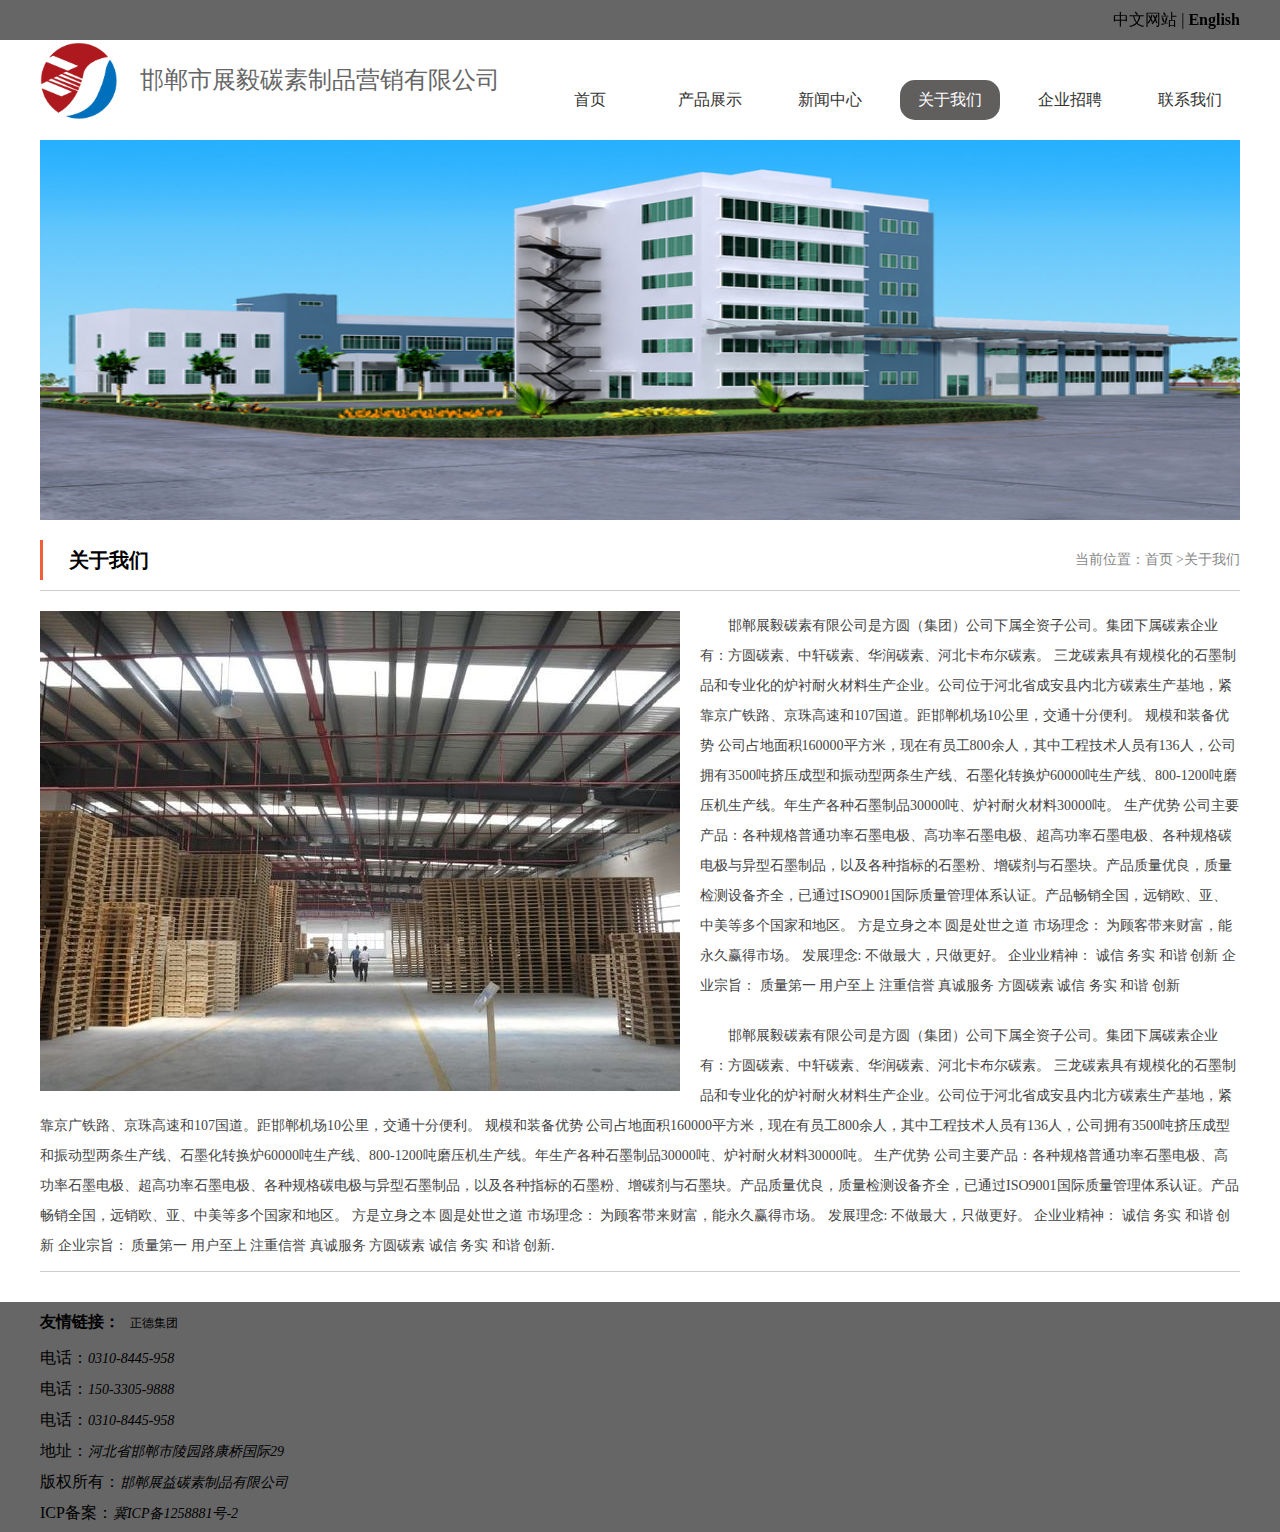
==== code/about.html @ 2c911a8d "" ====
<!doctype html>
<html lang="en">
<head>
    <meta charset="UTF-8">
    <meta name="viewport"
          content="width=device-width, user-scalable=no, initial-scale=1.0, maximum-scale=1.0, minimum-scale=1.0">
    <meta http-equiv="X-UA-Compatible" content="ie=edge">
    <link rel="icon" href="../images/logo2.png">
    <!--公用样式-->
    <link rel="stylesheet" href="../css/public.css">
    <!--头部-->
    <link rel="stylesheet" href="../css/header.css">
    <!--尾部-->
    <link rel="stylesheet" href="../css/footer.css">
    <!--本页样式-->
    <link rel="stylesheet" href="../css/about.css">
    <title>关于我们</title>
</head>
<body>
<div class="box">
    <div class="header">
        <div class="header-top">
            <div class="wrap">
                <a href="../index.html"><span>中文网站</span></a> |
                <a href=""><b>English</b></a>
            </div>
        </div>
        <div class="nav wrap clearFix">
            <h1 class="logo fl">
                <a class="clearFix" href="../index.html">
                    <img class="fl" src="../images/logo2.png" alt="">
                    <!--logo-->
                    <span class="fl">
                        邯郸市展毅碳素制品营销有限公司 <br>
                    </span>
                </a>
            </h1>
            <div class="nav-nav fl">
                <ul class="clearFix">
                    <li><a href="../index.html">首页</a></li>
                    <li><a href="../code/product.html">产品展示</a></li>
                    <li><a href="../code/new.html">新闻中心</a></li>
                    <li class="active"><a href="../code/about.html">关于我们</a></li>
                    <li><a href="../code/recruit.html">企业招聘</a></li>
                    <li><a href="../code/contact.html">联系我们</a></li>
                </ul>
            </div>
        </div>
    </div>
    <div class="content wrap">
        <div class="content-top">
            <img src="../images/cf.jpg" alt="">
        </div>
        <div class="content-profile">
            <h2 class="h2">
                <span>关于我们</span>
                <i>当前位置：<a href="../index.html">首页 ></a>关于我们</i>
            </h2>
            <div class="line">
            </div>
            <div class="content-profile-content clearFix">
                <img class="fl" src="../images/1.jpg">
                <p>邯郸展毅碳素有限公司是方圆（集团）公司下属全资子公司。集团下属碳素企业有：方圆碳素、中轩碳素、华润碳素、河北卡布尔碳素。 三龙碳素具有规模化的石墨制品和专业化的炉衬耐火材料生产企业。公司位于河北省成安县内北方碳素生产基地，紧靠京广铁路、京珠高速和107国道。距邯郸机场10公里，交通十分便利。 规模和装备优势 公司占地面积160000平方米，现在有员工800余人，其中工程技术人员有136人，公司拥有3500吨挤压成型和振动型两条生产线、石墨化转换炉60000吨生产线、800-1200吨磨压机生产线。年生产各种石墨制品30000吨、炉衬耐火材料30000吨。 生产优势 公司主要产品：各种规格普通功率石墨电极、高功率石墨电极、超高功率石墨电极、各种规格碳电极与异型石墨制品，以及各种指标的石墨粉、增碳剂与石墨块。产品质量优良，质量检测设备齐全，已通过ISO9001国际质量管理体系认证。产品畅销全国，远销欧、亚、中美等多个国家和地区。 方是立身之本 圆是处世之道 市场理念： 为顾客带来财富，能永久赢得市场。 发展理念: 不做最大，只做更好。 企业业精神： 诚信 务实 和谐 创新 企业宗旨： 质量第一 用户至上 注重信誉 真诚服务 方圆碳素 诚信 务实 和谐 创新
                </p>
                <p>
                    邯郸展毅碳素有限公司是方圆（集团）公司下属全资子公司。集团下属碳素企业有：方圆碳素、中轩碳素、华润碳素、河北卡布尔碳素。 三龙碳素具有规模化的石墨制品和专业化的炉衬耐火材料生产企业。公司位于河北省成安县内北方碳素生产基地，紧靠京广铁路、京珠高速和107国道。距邯郸机场10公里，交通十分便利。 规模和装备优势 公司占地面积160000平方米，现在有员工800余人，其中工程技术人员有136人，公司拥有3500吨挤压成型和振动型两条生产线、石墨化转换炉60000吨生产线、800-1200吨磨压机生产线。年生产各种石墨制品30000吨、炉衬耐火材料30000吨。 生产优势 公司主要产品：各种规格普通功率石墨电极、高功率石墨电极、超高功率石墨电极、各种规格碳电极与异型石墨制品，以及各种指标的石墨粉、增碳剂与石墨块。产品质量优良，质量检测设备齐全，已通过ISO9001国际质量管理体系认证。产品畅销全国，远销欧、亚、中美等多个国家和地区。 方是立身之本 圆是处世之道 市场理念： 为顾客带来财富，能永久赢得市场。 发展理念: 不做最大，只做更好。 企业业精神： 诚信 务实 和谐 创新 企业宗旨： 质量第一 用户至上 注重信誉 真诚服务 方圆碳素 诚信 务实 和谐 创新.
                </p>
            </div>
            <div class="line"></div>
            <!--<div>
                <h2 class="h2">
                    <span>公司风采</span>
                </h2>
                <div class="content-profile-name">
                    <ul class="clearFix">
                        <li>
                            <img src="../images/boss.jpg" alt="">
                            <p>
                                <b>姓名：</b>许光玉 <br>
                                <b>职务：</b>展毅碳素董事长 <br>
                                <b>个人简介：</b>不做最大，只做更好只做更好只做更好只做更好只做更好只做更好,诚信 务实 和谐 创新 企业宗旨 质量第一 用户至上 注重信誉 真诚服务 方圆碳素 诚信 务实 和谐 创新<br>
                            </p>
                        </li>
                        <li>
                            <img src="../images/boss.jpg" alt="">
                            <p>
                                <b>姓名：</b>许光玉 <br>
                                <b>职务：</b>展毅碳素董事长 <br>
                                <b>个人简介：</b>不做最大，只做更好只做更好只做更好只做更好只做更好只做更好,诚信 务实 和谐 创新 企业宗旨 质量第一 用户至上 注重信誉 真诚服务 方圆碳素 诚信 务实 和谐 创新<br>
                            </p>
                        </li>
                        <li>
                            <img src="../images/boss.jpg" alt="">
                            <p>
                                <b>姓名：</b>许光玉 <br>
                                <b>职务：</b>展毅碳素董事长 <br>
                                <b>个人简介：</b>不做最大，只做更好只做更好只做更好只做更好只做更好只做更好,诚信 务实 和谐 创新 企业宗旨 质量第一 用户至上 注重信誉 真诚服务 方圆碳素 诚信 务实 和谐 创新<br>
                            </p>
                        </li>
                        <li>
                            <img src="../images/boss.jpg" alt="">
                            <p>
                                <b>姓名：</b>许光玉 <br>
                                <b>职务：</b>展毅碳素董事长 <br>
                                <b>个人简介：</b>不做最大，只做更好只做更好只做更好只做更好只做更好只做更好,诚信 务实 和谐 创新 企业宗旨 质量第一 用户至上 注重信誉 真诚服务 方圆碳素 诚信 务实 和谐 创新<br>
                            </p>
                        </li>
                    </ul>
                </div>
            </div>-->
        </div>
    </div>
    <div class="footer clearFix">
        <div class="footer-box clearFix wrap">
            <div class="footer-box-content fl">
                <div class="footer-url clearFix wrap">
                    <h4 class="fl">友情链接：</h4>
                    <ul class="fl">
                        <li>
                            <a href="http://www.zhengdejituan.net">
                                正德集团
                            </a>
                        </li>
                    </ul>
                </div>
                <div class="footer-content">
                    <p>
                        <span>电话：</span><i>0310-8445-958 </i>
                    </p>
                    <p>
                        <span>电话：</span><i>150-3305-9888 </i>
                    </p>
                    <p>
                        <span>电话：</span><i>0310-8445-958 </i>
                    </p>
                    <p>
                        <span>地址：</span><i>河北省邯郸市陵园路康桥国际29</i>
                    </p>
                    <p>
                        <span>
版权所有：</span><i>邯郸展益碳素制品有限公司</i>
                    </p>
                    <p>
                        <span>ICP备案：</span><i>冀ICP备1258881号-2</i>
                    </p>
                </div>
            </div>
        </div>
    </div>
</div>
</body>
</html>
---- css/public.css ----
/*通用样式*/
* {
    margin: 0;
    padding: 0;
}

li {
    list-style: none;
}

img {
    border: none;
    display: block;
}

.fl {
    float: left;
}

.fr {
    float: right;
}

a {
    text-decoration: none;
}

a:link {
    text-decoration: none;
}

a:visited {
    text-decoration: none;
}

.clearFix:after {
    content: '';
    display: block;
    clear: both;
}

.clear {
    zoom: 1;
}

/*这是宽1200px样式*/
.wrap {
    width: 1200px;
    margin: 0 auto;
}

/*这是分割线熟悉*/
.line {

    width: 1200px;
    line-height: 0px;
    border-top: 1px solid #ccc;
    margin: 10px auto;
}
/*标题*/
.h2 {
    margin-top: 20px;
    line-height: 40px;
    height: 40px;
    font-size: 20px;
    border-left: 3px solid #f05f37;
}

.h2 span {
    margin-left: 26px;
}

.h2 i {
    font-size: 14px;
    float: right;
    color: #888;
    font-weight: normal;
    font-style: normal;
}

.h2 i a {
    color: #888;
}
/*图片头*/
.content .content-top {
    height: 400px;
}

.content .content-top img {
    width: 100%;
    height: 100%
}
---- css/header.css ----
.header{

    position:fiXed;
    z-index:100;
    width: 100%;

}
.header .header-top {
    background-color: #666;
    height: 40px;
    line-height: 40px;

}
.header .header-top div{
    text-align: right;
    margin: 0px auto;
}
.header .header-top div a{
    color:#000;
}
.nav {
    height: 80px;
    padding-bottom: 20px;
    background-color: #fff;
}

.nav .logo {
    width: 40%;
}

.nav .logo a {
    line-height: 80px;
    display: inline-block;
}

.nav .logo a span {
    font-size: 24px;
    height: 100%;
    display: inline-block;
    color: #666;
    margin-left: 20px;
    font-weight:normal;
}
.nav .logo a span {
    font-size: 24px;
    height: 100%;
    display: inline-block;
    color: #666;
    margin-left: 20px;
    font-weight: normal;
}
.nav .logo a img {
    width: 80px;
}

.nav .nav-nav {
    line-height: 80px;
    float: right;
    margin-top: 40px;
}

.nav .nav-nav ul .active {
    background-color: #615e5e;
}

.nav .nav-nav ul .active a {
    color: #fff;
}

.nav .nav-nav ul li a:hover {
    background-color: #615e5e;
    color: #fff;
}

.nav .nav-nav ul li {
    overflow: hidden;
    border-radius: 15px;
    margin-left: 20px;
    text-align: center;
    float: left;
    height: 40px;
    line-height: 40px;
    width: 100px;
}

.nav .nav-nav ul li a {
    -webkit-transition: background .5s;
    -moz-transition: background .5s;
    -ms-transition: background .5s;
    -o-transition: background .5s;
    transition: background .5s;
    display: inline-block;
    width: 100%;
    height: 100%;
    font-size: 16px;
    color: #333;
}
---- css/footer.css ----
.footer{
    font-size:16px;
    margin-top: 30px;
    height: 230px;
    color:#000;
    background-color: #666;
}
.footer .footer-box{

}
.footer .footer-url{
    line-height: 40px;
}
.footer .footer-url h4{

}
.footer .footer-url ul li{
    float: left;
    padding: 0 10px;
}
.footer .footer-url ul li a{
    color:#000;
    font-size: 12px;
}
.footer .footer-box .footer-box-content{
    width: 50%;
}
.footer .footer-content{
    text-align: left;
}
.footer .footer-content p{
    text-align: left;
    line-height: 30px;
}
.footer .footer-content p i{
    color:#000;
    font-size: 14px;
}
.footer .footer-img{
    height: 230px;
    margin: 50px 50px 0 0;

}
.footer .footer-img img{
    line-height: 230px;
    width: 100px;
    height: 100px;
}
.footer .footer-img p{
    line-height: 30px;text-align: center;
}
---- css/about.css ----
.box {
    overflow: hidden;
}

.content .content-top {
    margin-top: 120px;
    height: 400px;
}

.content .content-top img {
    width: 100%;
    height: 100%
}

.content .content-top {
}

.h2 {
    margin-top: 20px;
    line-height: 40px;
    height: 40px;
    font-size: 20px;
    border-left: 3px solid #f05f37;
}

.h2 span {
    margin-left: 26px;
}

.h2 i {
    font-size: 14px;
    float: right;
    color: #888;
    font-weight: normal;
    font-style: normal;
}

.h2 i a {
    color: #888;
}

.content .content-profile .content-profile-content img {
    margin: 0 20px 0px 0px;
}

.content .content-profile .content-profile-content p {

    font-size: 14px;
    margin-top: 20px;
    text-indent: 2em;
    line-height: 30px;
    color: #444;
}
.content .content-profile .content-profile-name li{
    float:left;
    text-align: center;
    width: 40%;
    font-size:14px;
    line-height: 30px;
    margin-right:120px;
    margin-bottom: 30px;
}
.content .content-profile .content-profile-name{
    width:1320px;
    margin-top: 20px;
}
.content .content-profile .content-profile-name img{
    display: inline-block;
    width: 250px;
    height: 250px;
}
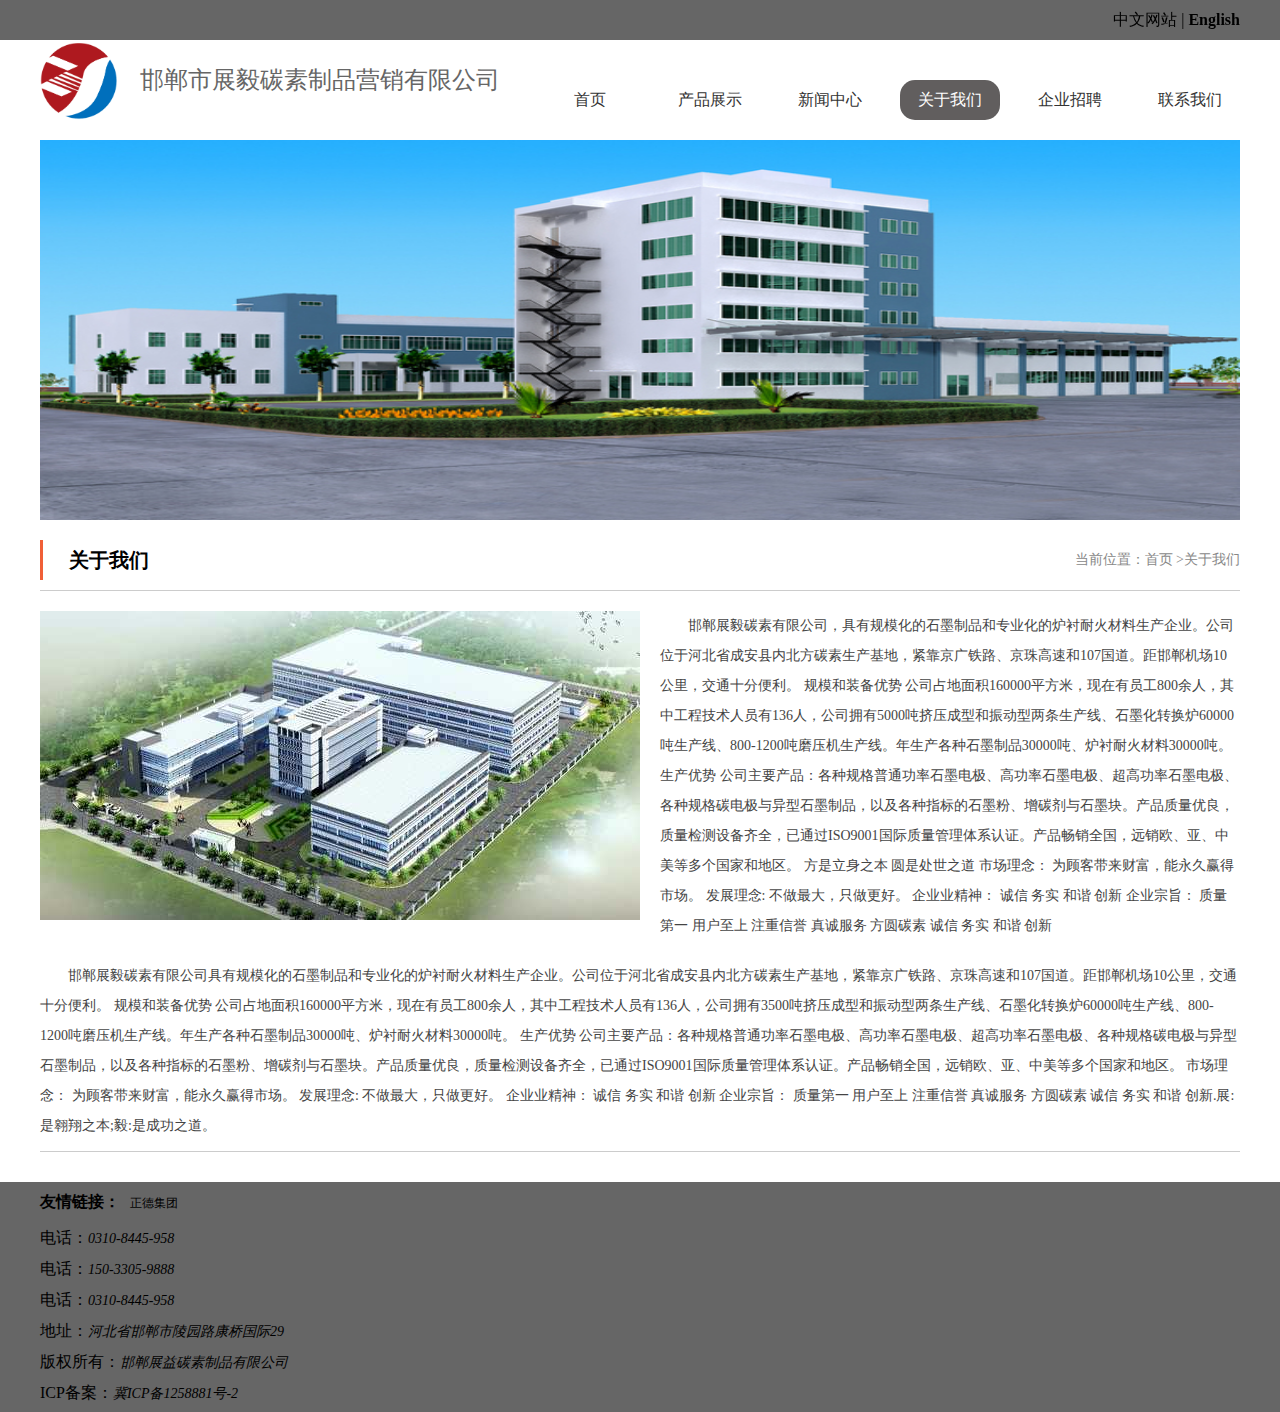
==== commit f30c872a: "" ====
--- a/code/about.html
+++ b/code/about.html
@@ -59,55 +59,14 @@
             <div class="line">
             </div>
             <div class="content-profile-content clearFix">
-                <img class="fl" src="../images/1.jpg">
-                <p>邯郸展毅碳素有限公司是方圆（集团）公司下属全资子公司。集团下属碳素企业有：方圆碳素、中轩碳素、华润碳素、河北卡布尔碳素。 三龙碳素具有规模化的石墨制品和专业化的炉衬耐火材料生产企业。公司位于河北省成安县内北方碳素生产基地，紧靠京广铁路、京珠高速和107国道。距邯郸机场10公里，交通十分便利。 规模和装备优势 公司占地面积160000平方米，现在有员工800余人，其中工程技术人员有136人，公司拥有3500吨挤压成型和振动型两条生产线、石墨化转换炉60000吨生产线、800-1200吨磨压机生产线。年生产各种石墨制品30000吨、炉衬耐火材料30000吨。 生产优势 公司主要产品：各种规格普通功率石墨电极、高功率石墨电极、超高功率石墨电极、各种规格碳电极与异型石墨制品，以及各种指标的石墨粉、增碳剂与石墨块。产品质量优良，质量检测设备齐全，已通过ISO9001国际质量管理体系认证。产品畅销全国，远销欧、亚、中美等多个国家和地区。 方是立身之本 圆是处世之道 市场理念： 为顾客带来财富，能永久赢得市场。 发展理念: 不做最大，只做更好。 企业业精神： 诚信 务实 和谐 创新 企业宗旨： 质量第一 用户至上 注重信誉 真诚服务 方圆碳素 诚信 务实 和谐 创新
+                <img class="fl" src="../images/elm.jpg">
+                <p>邯郸展毅碳素有限公司，具有规模化的石墨制品和专业化的炉衬耐火材料生产企业。公司位于河北省成安县内北方碳素生产基地，紧靠京广铁路、京珠高速和107国道。距邯郸机场10公里，交通十分便利。 规模和装备优势 公司占地面积160000平方米，现在有员工800余人，其中工程技术人员有136人，公司拥有5000吨挤压成型和振动型两条生产线、石墨化转换炉60000吨生产线、800-1200吨磨压机生产线。年生产各种石墨制品30000吨、炉衬耐火材料30000吨。 生产优势 公司主要产品：各种规格普通功率石墨电极、高功率石墨电极、超高功率石墨电极、各种规格碳电极与异型石墨制品，以及各种指标的石墨粉、增碳剂与石墨块。产品质量优良，质量检测设备齐全，已通过ISO9001国际质量管理体系认证。产品畅销全国，远销欧、亚、中美等多个国家和地区。 方是立身之本 圆是处世之道 市场理念： 为顾客带来财富，能永久赢得市场。 发展理念: 不做最大，只做更好。 企业业精神： 诚信 务实 和谐 创新 企业宗旨： 质量第一 用户至上 注重信誉 真诚服务 方圆碳素 诚信 务实 和谐 创新
                 </p>
                 <p>
-                    邯郸展毅碳素有限公司是方圆（集团）公司下属全资子公司。集团下属碳素企业有：方圆碳素、中轩碳素、华润碳素、河北卡布尔碳素。 三龙碳素具有规模化的石墨制品和专业化的炉衬耐火材料生产企业。公司位于河北省成安县内北方碳素生产基地，紧靠京广铁路、京珠高速和107国道。距邯郸机场10公里，交通十分便利。 规模和装备优势 公司占地面积160000平方米，现在有员工800余人，其中工程技术人员有136人，公司拥有3500吨挤压成型和振动型两条生产线、石墨化转换炉60000吨生产线、800-1200吨磨压机生产线。年生产各种石墨制品30000吨、炉衬耐火材料30000吨。 生产优势 公司主要产品：各种规格普通功率石墨电极、高功率石墨电极、超高功率石墨电极、各种规格碳电极与异型石墨制品，以及各种指标的石墨粉、增碳剂与石墨块。产品质量优良，质量检测设备齐全，已通过ISO9001国际质量管理体系认证。产品畅销全国，远销欧、亚、中美等多个国家和地区。 方是立身之本 圆是处世之道 市场理念： 为顾客带来财富，能永久赢得市场。 发展理念: 不做最大，只做更好。 企业业精神： 诚信 务实 和谐 创新 企业宗旨： 质量第一 用户至上 注重信誉 真诚服务 方圆碳素 诚信 务实 和谐 创新.
+                    邯郸展毅碳素有限公司具有规模化的石墨制品和专业化的炉衬耐火材料生产企业。公司位于河北省成安县内北方碳素生产基地，紧靠京广铁路、京珠高速和107国道。距邯郸机场10公里，交通十分便利。 规模和装备优势 公司占地面积160000平方米，现在有员工800余人，其中工程技术人员有136人，公司拥有3500吨挤压成型和振动型两条生产线、石墨化转换炉60000吨生产线、800-1200吨磨压机生产线。年生产各种石墨制品30000吨、炉衬耐火材料30000吨。 生产优势 公司主要产品：各种规格普通功率石墨电极、高功率石墨电极、超高功率石墨电极、各种规格碳电极与异型石墨制品，以及各种指标的石墨粉、增碳剂与石墨块。产品质量优良，质量检测设备齐全，已通过ISO9001国际质量管理体系认证。产品畅销全国，远销欧、亚、中美等多个国家和地区。  市场理念： 为顾客带来财富，能永久赢得市场。 发展理念: 不做最大，只做更好。 企业业精神： 诚信 务实 和谐 创新 企业宗旨： 质量第一 用户至上 注重信誉 真诚服务 方圆碳素 诚信 务实 和谐 创新.展:是翱翔之本;毅:是成功之道。
                 </p>
             </div>
             <div class="line"></div>
-            <!--<div>
-                <h2 class="h2">
-                    <span>公司风采</span>
-                </h2>
-                <div class="content-profile-name">
-                    <ul class="clearFix">
-                        <li>
-                            <img src="../images/boss.jpg" alt="">
-                            <p>
-                                <b>姓名：</b>许光玉 <br>
-                                <b>职务：</b>展毅碳素董事长 <br>
-                                <b>个人简介：</b>不做最大，只做更好只做更好只做更好只做更好只做更好只做更好,诚信 务实 和谐 创新 企业宗旨 质量第一 用户至上 注重信誉 真诚服务 方圆碳素 诚信 务实 和谐 创新<br>
-                            </p>
-                        </li>
-                        <li>
-                            <img src="../images/boss.jpg" alt="">
-                            <p>
-                                <b>姓名：</b>许光玉 <br>
-                                <b>职务：</b>展毅碳素董事长 <br>
-                                <b>个人简介：</b>不做最大，只做更好只做更好只做更好只做更好只做更好只做更好,诚信 务实 和谐 创新 企业宗旨 质量第一 用户至上 注重信誉 真诚服务 方圆碳素 诚信 务实 和谐 创新<br>
-                            </p>
-                        </li>
-                        <li>
-                            <img src="../images/boss.jpg" alt="">
-                            <p>
-                                <b>姓名：</b>许光玉 <br>
-                                <b>职务：</b>展毅碳素董事长 <br>
-                                <b>个人简介：</b>不做最大，只做更好只做更好只做更好只做更好只做更好只做更好,诚信 务实 和谐 创新 企业宗旨 质量第一 用户至上 注重信誉 真诚服务 方圆碳素 诚信 务实 和谐 创新<br>
-                            </p>
-                        </li>
-                        <li>
-                            <img src="../images/boss.jpg" alt="">
-                            <p>
-                                <b>姓名：</b>许光玉 <br>
-                                <b>职务：</b>展毅碳素董事长 <br>
-                                <b>个人简介：</b>不做最大，只做更好只做更好只做更好只做更好只做更好只做更好,诚信 务实 和谐 创新 企业宗旨 质量第一 用户至上 注重信誉 真诚服务 方圆碳素 诚信 务实 和谐 创新<br>
-                            </p>
-                        </li>
-                    </ul>
-                </div>
-            </div>-->
         </div>
     </div>
     <div class="footer clearFix">
--- a/css/header.css
+++ b/css/header.css
@@ -95,4 +95,11 @@
     height: 100%;
     font-size: 16px;
     color: #333;
+}
+
+
+.all{
+    background-color: #23262E
+    ;
+    font-size:16px;
 }